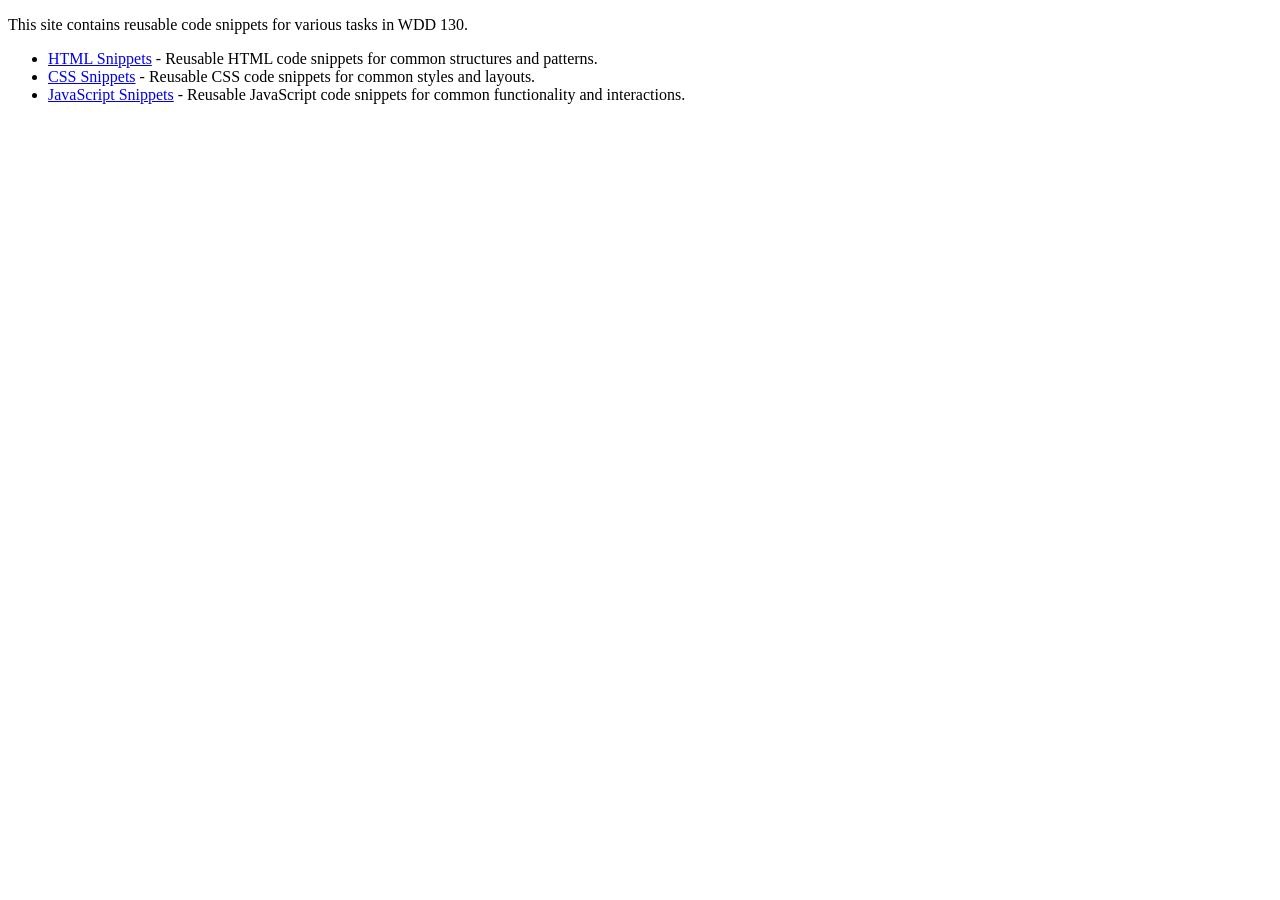
==== snippets/index.html @ ab47108c "Add index.html files" ====
<!DOCTYPE html>
<html lang="en">
<head>
    <meta charset="UTF-8">
    <meta name="viewport" content="width=device-width, initial-scale=1.0">
    <title>WDD 130 Snippets</title>
</head>
<body>
    <p>This site contains reusable code snippets for various tasks in WDD 130.</p>
    <ul>
        <li><a href="html-snippets/index.html">HTML Snippets</a> - Reusable HTML code snippets for common structures and patterns.</li>
        <li><a href="css-snippets/index.html">CSS Snippets</a> - Reusable CSS code snippets for common styles and layouts.</li>
        <li><a href="javascript-snippets/index.html">JavaScript Snippets</a> - Reusable JavaScript code snippets for common functionality and interactions.</li>
    </ul>
</body>
</html>
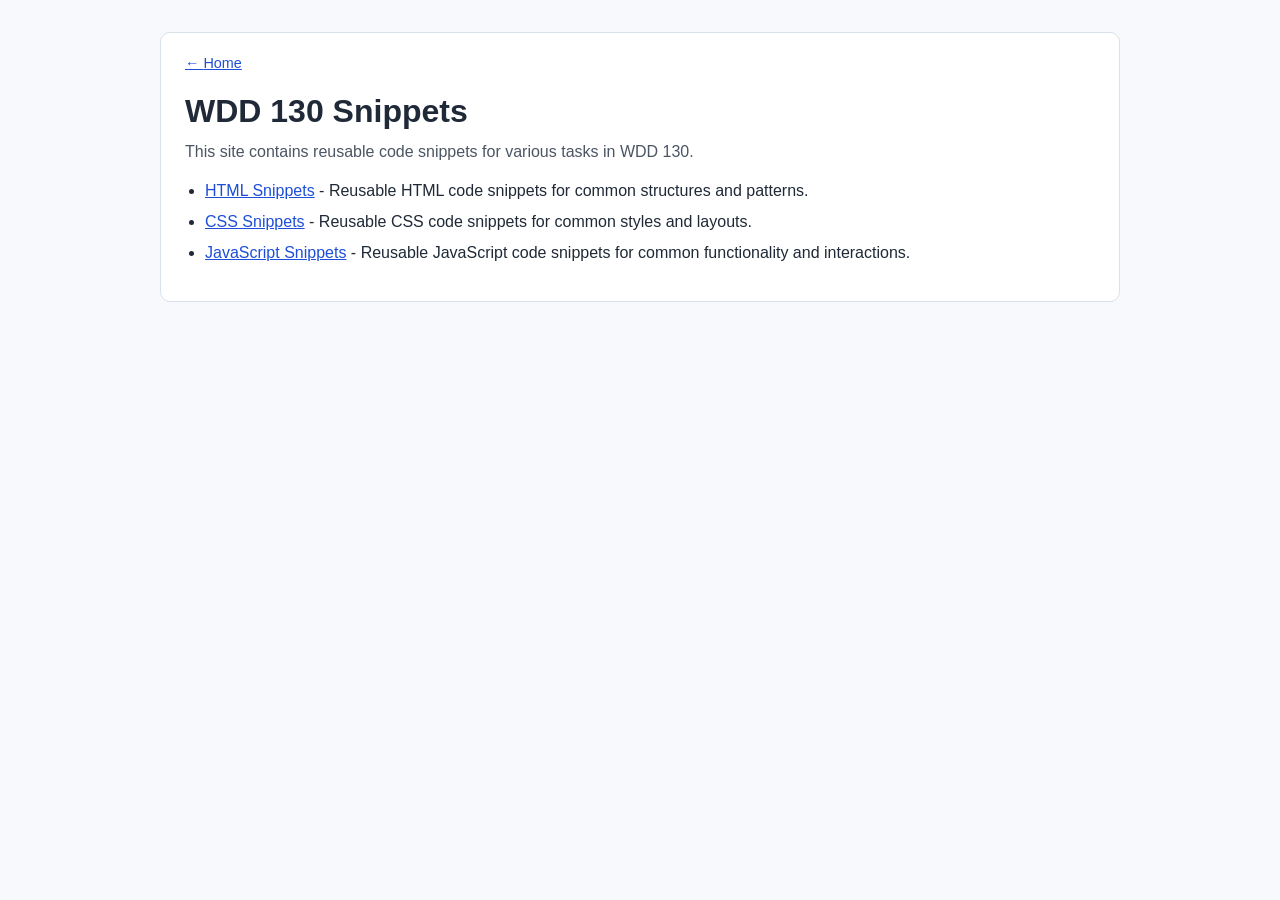
==== commit c0174bae: "Styles and cleanup" ====
--- a/snippets/index.html
+++ b/snippets/index.html
@@ -4,13 +4,19 @@
     <meta charset="UTF-8">
     <meta name="viewport" content="width=device-width, initial-scale=1.0">
     <title>WDD 130 Snippets</title>
+    <link rel="stylesheet" href="../styles/styles.css">
 </head>
 <body>
-    <p>This site contains reusable code snippets for various tasks in WDD 130.</p>
-    <ul>
-        <li><a href="html-snippets/index.html">HTML Snippets</a> - Reusable HTML code snippets for common structures and patterns.</li>
-        <li><a href="css-snippets/index.html">CSS Snippets</a> - Reusable CSS code snippets for common styles and layouts.</li>
-        <li><a href="javascript-snippets/index.html">JavaScript Snippets</a> - Reusable JavaScript code snippets for common functionality and interactions.</li>
-    </ul>
+    <main class="page-card">
+        <nav class="back-link"><a href="../index.html">Home</a></nav>
+        <h1>WDD 130 Snippets</h1>
+        <p>This site contains reusable code snippets for various tasks in WDD 130.</p>
+ 
+       <ul>
+            <li><a href="html/index.html">HTML Snippets</a> - Reusable HTML code snippets for common structures and patterns.</li>
+            <li><a href="css/index.html">CSS Snippets</a> - Reusable CSS code snippets for common styles and layouts.</li>
+            <li><a href="javascript/index.html">JavaScript Snippets</a> - Reusable JavaScript code snippets for common functionality and interactions.</li>
+        </ul>
+    </main>
 </body>
 </html>
--- a/styles/styles.css
+++ b/styles/styles.css
@@ -0,0 +1,108 @@
+:root {
+	--page-bg: #f7f9fc;
+	--text-color: #1f2937;
+	--muted-text: #4b5563;
+	--surface: #ffffff;
+	--surface-border: #d9e2ec;
+	--accent: #1d4ed8;
+	--accent-hover: #1e40af;
+	--table-head: #eef2ff;
+}
+
+* {
+	box-sizing: border-box;
+}
+
+body {
+	margin: 0;
+	padding: 2rem 1rem;
+	font-family: Arial, Helvetica, sans-serif;
+	line-height: 1.5;
+	color: var(--text-color);
+	background: var(--page-bg);
+}
+
+.page-card {
+	max-width: 960px;
+	margin: 0 auto;
+	padding: 1.25rem 1.5rem;
+	background: var(--surface);
+	border: 1px solid var(--surface-border);
+	border-radius: 10px;
+}
+
+.page-card > :first-child {
+	margin-top: 0;
+}
+
+@media (max-width: 600px) {
+	.page-card {
+		padding: 1rem;
+	}
+}
+
+.back-link {
+	margin-bottom: 1rem;
+	font-size: 0.9rem;
+}
+
+.back-link a::before {
+	content: "\2190\00a0";
+}
+
+main,
+section {
+	max-width: 960px;
+	margin-left: auto;
+	margin-right: auto;
+}
+
+h1,
+h2,
+h3 {
+	margin: 0 0 0.6rem;
+	line-height: 1.25;
+}
+
+p {
+	margin: 0 0 0.9rem;
+	color: var(--muted-text);
+}
+
+ul,
+ol {
+	margin: 0 0 1rem;
+	padding-left: 1.25rem;
+}
+
+li {
+	margin-bottom: 0.45rem;
+}
+
+a {
+	color: var(--accent);
+}
+
+a:hover {
+	color: var(--accent-hover);
+}
+
+table {
+	width: 100%;
+	border-collapse: collapse;
+	margin-top: 0.75rem;
+	background: var(--surface);
+	border: 1px solid var(--surface-border);
+}
+
+th,
+td {
+	text-align: left;
+	vertical-align: top;
+	padding: 0.6rem 0.7rem;
+	border: 1px solid var(--surface-border);
+}
+
+th {
+	background: var(--table-head);
+}
